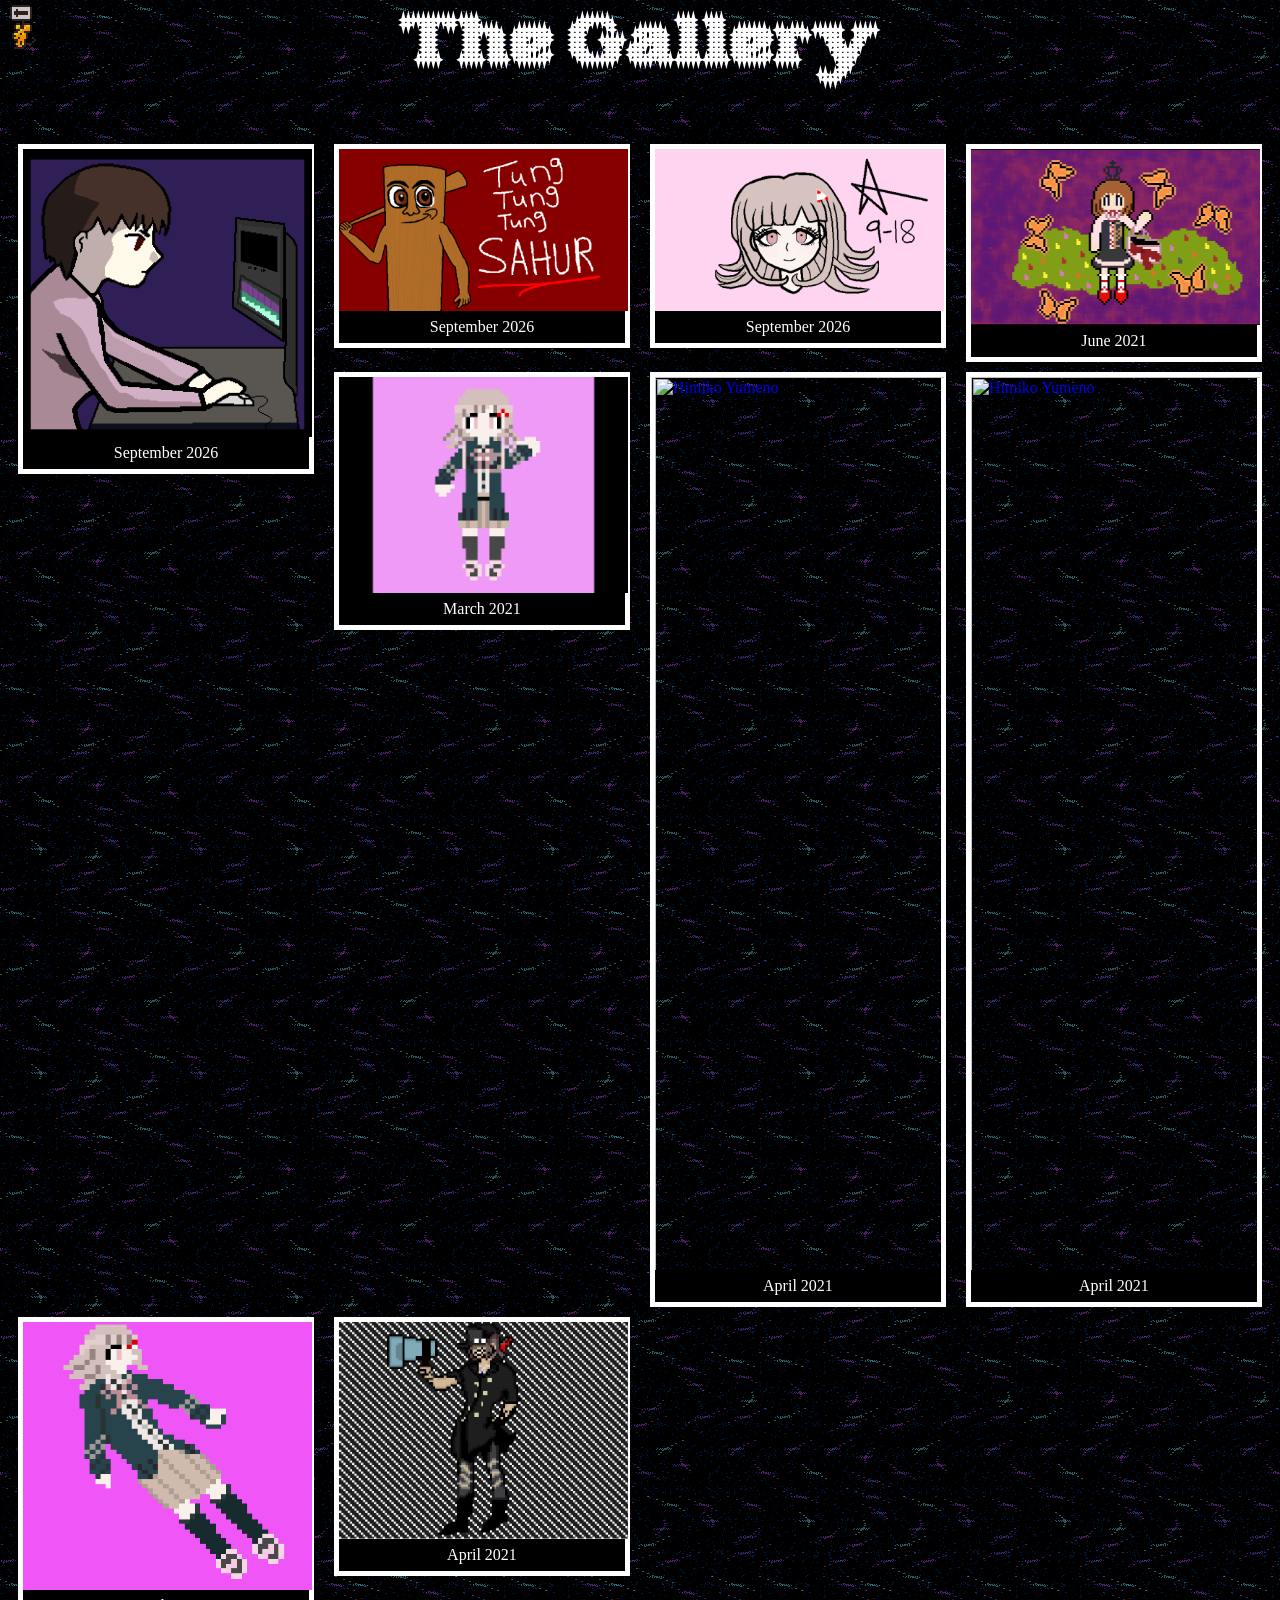
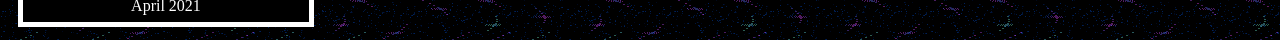
==== ArtPage.html @ aea321e5 "Update ArtPage.html" ====
<html>

<head>
<link rel="stylesheet" href="ArtStyle.css">
<title>The Lapis Zone</title>
</head>

<script>
</script>

<body>
<center> <h1>The Gallery</h1> </center>

<div class="BackHome">
<a href="index.html">
<img src="Images/backtohome.png" alt="Back to home page">
</a>
</div>

<div class="responsive">
  <div class="gallery">
    <a target="_blank" href="Gallery/LainIsEditing.png">
      <img src="Gallery/LainIsEditing.png" alt="Lain">
    </a>
    <div class="desc">September 2026</div>
  </div>
</div>
<!------------------------------------------------------------>
<div class="responsive">
  <div class="gallery">
    <a target="_blank" href="Gallery/tungtung.png">
      <img src="Gallery/tungtung.png" alt="Tung Tung Tung Sahur">
    </a>
    <div class="desc">September 2026</div>
  </div>
</div>
<!------------------------------------------------------------>
<div class="responsive">
  <div class="gallery">
    <a target="_blank" href="Gallery/ChiakiDoodle.png">
      <img src="Gallery/ChiakiDoodle.png" alt="Chiaki Nanami">
    </a>
    <div class="desc">September 2026</div>
  </div>
</div>
<!------------------------------------------------------------>


<div class="responsive">
  <div class="gallery">
    <a target="_blank" href="Gallery/Chiaki21.png">
      <img src="Gallery/Maria21.png" alt="Maria Ushiromiya">
    </a>
    <div class="desc">June 2021</div>
  </div>
</div>
<!------------------------------------------------------------>
<div class="responsive">
  <div class="gallery">
    <a target="_blank" href="Gallery/Chiaki21.png">
      <img src="Gallery/Chiaki21.png" alt="Chiaki Nanami">
    </a>
    <div class="desc">March 2021</div>
  </div>
</div>
<!------------------------------------------------------------>
<div class="responsive">
  <div class="gallery">
    <a target="_blank" href="Gallery/Himiko21-1.png">
      <img src="Gallery/Himiko21-1.png" alt="Himiko Yumeno">
    </a>
    <div class="desc">April 2021</div>
  </div>
</div>
<!------------------------------------------------------------>
<div class="responsive">
  <div class="gallery">
    <a target="_blank" href="Gallery/Himiko21-2.png">
      <img src="Gallery/Himiko21-2.png" alt="Himiko Yumeno">
    </a>
    <div class="desc">April 2021</div>
  </div>
</div>
<!------------------------------------------------------------>
<div class="responsive">
  <div class="gallery">
    <a target="_blank" href="Gallery/Chiaki21-2.png">
      <img src="Gallery/Chiaki21-2.png" alt="Chiaki Nanami">
    </a>
    <div class="desc">April 2021</div>
  </div>
</div>
<!------------------------------------------------------------>
<div class="responsive">
  <div class="gallery">
    <a target="_blank" href="Gallery/Sho21.png">
      <img src="Gallery/Sho21.png" alt="Sho Minamimoto">
    </a>
    <div class="desc">April 2021</div>
  </div>
</div>
<!------------------------------------------------------------>
<div class="clearfix"></div>

</body>
</html>
---- ArtStyle.css ----
@font-face {
  font-family: StarryStitch;
  src: url(Images/starry_stitch.ttf);
}

h1 {
	font-size: 80px;
	color: #ffffff;
	font-family: StarryStitch;
}

body {
 background-image: url("Images/255161.gif");
}

div.gallery {
  border: 5px solid #ffffff;
}

div.gallery:hover {
  border: 5px solid #ffffff;
}

div.gallery img {
  width: 101%;
  height: auto;
}

div.desc {
  padding: 7px;
  text-align: center;
  background-color: #000000;
}

* {
  box-sizing: border-box;
}

.responsive {
  padding: 5 10px;
  float: left;
  width: 24.99999%;
  color: #ffffff;
}

@media only screen and (max-width: 700px) {
  .responsive {
    width: 49.99999%;
    margin: 5px 0;
  }
}

@media only screen and (max-width: 500px) {
  .responsive {
    width: 100%;
  }
}

.clearfix:after {
  content: "";
  display: table;
  clear: both;
}

div.BackHome{
	
	position: absolute; 
	left: 75x;
	top: 5px;
}
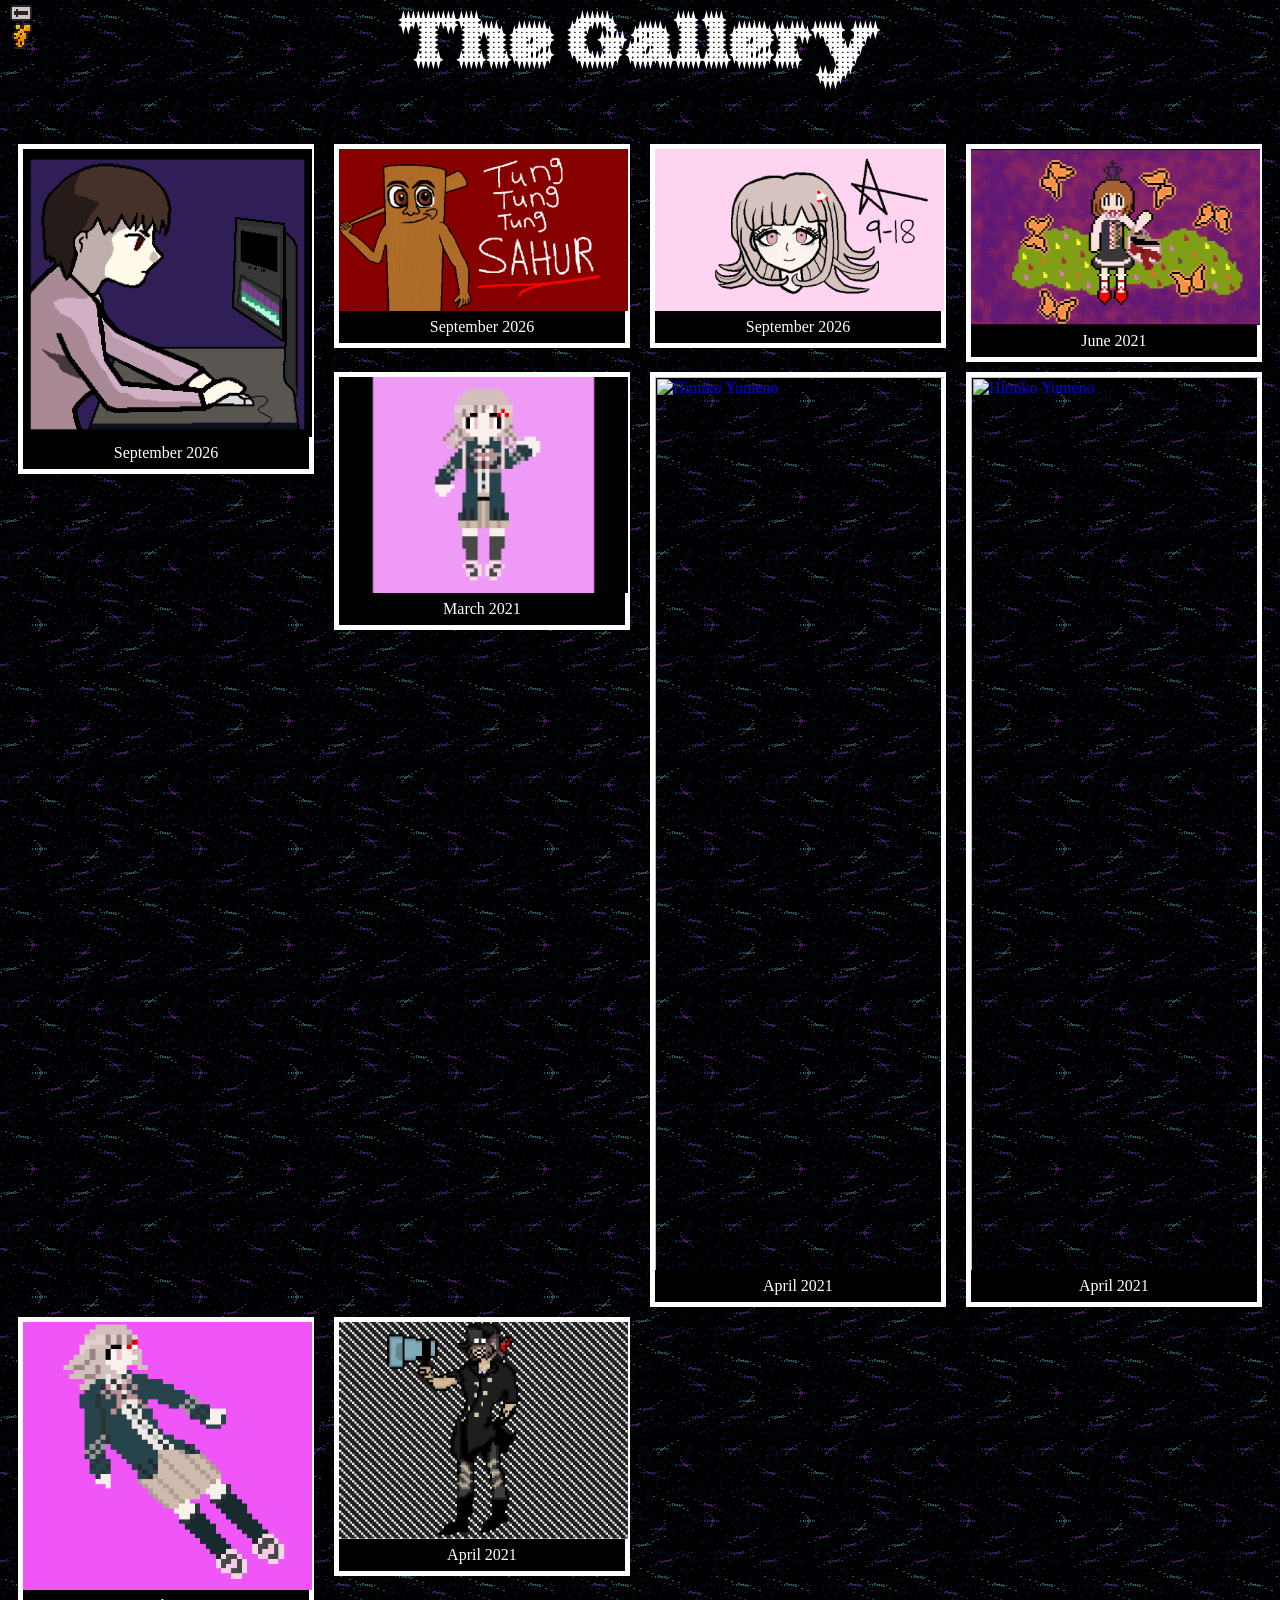
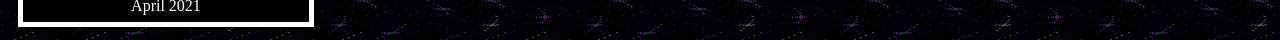
==== commit 718f3e19: "Update ArtPage.html" ====
--- a/ArtPage.html
+++ b/ArtPage.html
@@ -1,6 +1,7 @@
 <html>
 
 <head>
+<link rel="icon" type="Images/icon" href="Images/star.ico">
 <link rel="stylesheet" href="ArtStyle.css">
 <title>The Lapis Zone</title>
 </head>
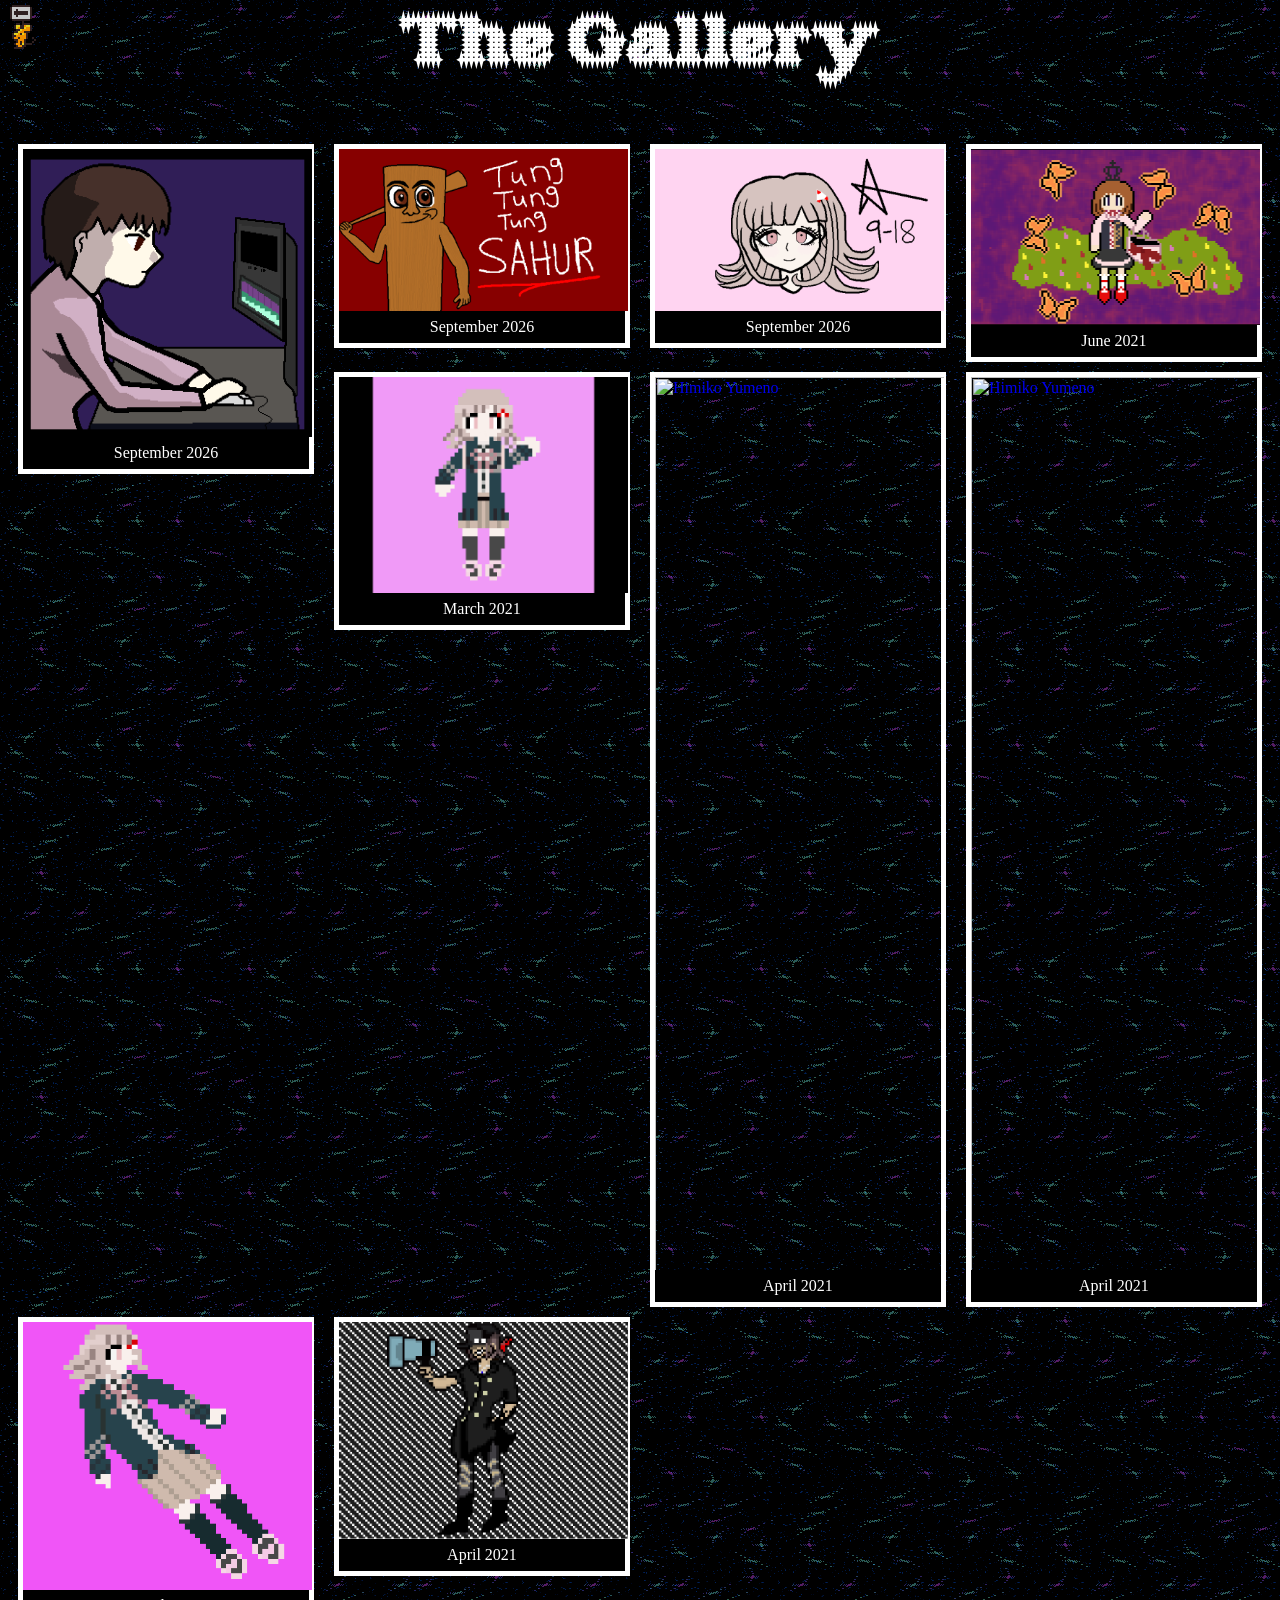
==== commit 59d988dd: "Update ArtPage.html" ====
--- a/ArtPage.html
+++ b/ArtPage.html
@@ -101,7 +101,6 @@
   </div>
 </div>
 <!------------------------------------------------------------>
-<div class="clearfix"></div>
 
 </body>
 </html>
--- a/ArtStyle.css
+++ b/ArtStyle.css
@@ -46,7 +46,7 @@
 @media only screen and (max-width: 700px) {
   .responsive {
     width: 49.99999%;
-    margin: 5px 0;
+    margin: 5px 5;
   }
 }
 
@@ -67,4 +67,4 @@
 	position: absolute; 
 	left: 75x;
 	top: 5px;
-}+}
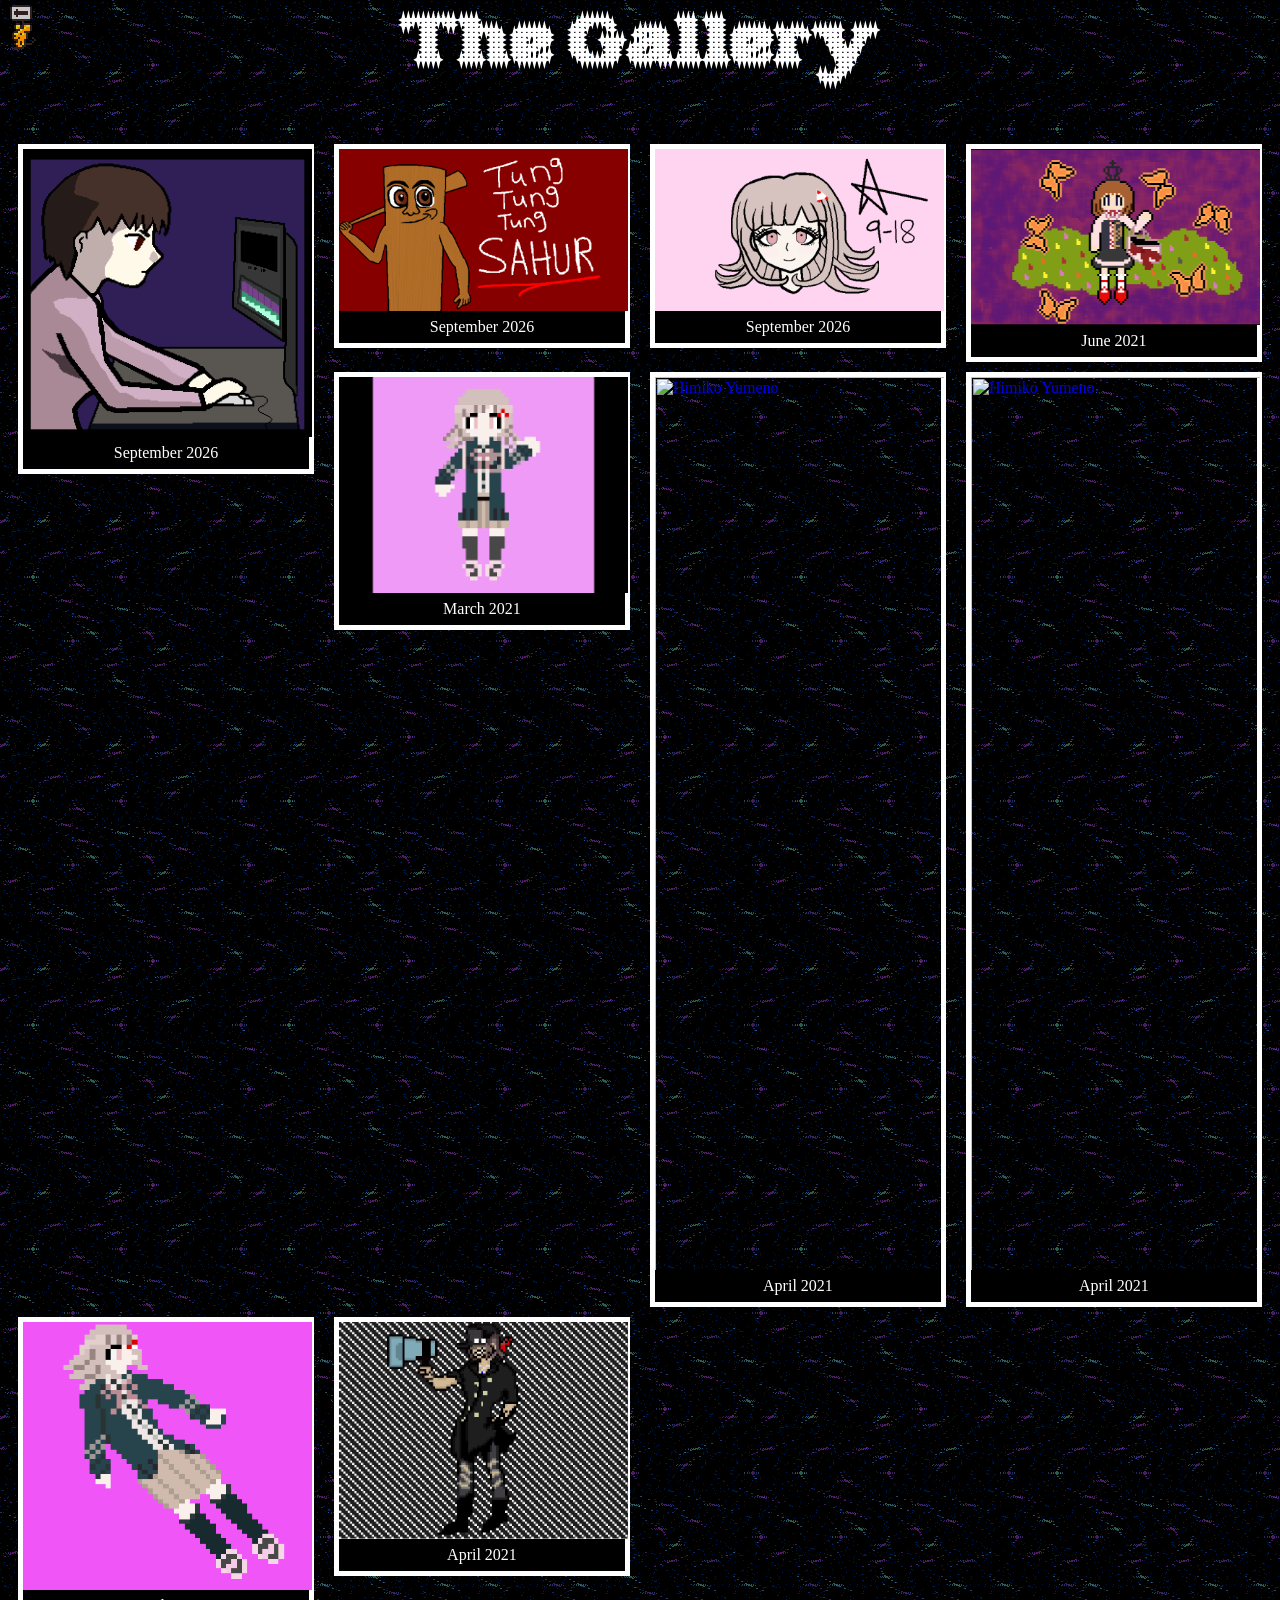
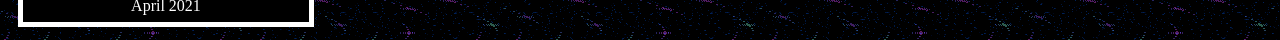
==== commit 86e53d3e: "Update ArtPage.html" ====
--- a/ArtPage.html
+++ b/ArtPage.html
@@ -101,6 +101,6 @@
   </div>
 </div>
 <!------------------------------------------------------------>
-
+<div class="clearfix"></div>
 </body>
 </html>
--- a/ArtStyle.css
+++ b/ArtStyle.css
@@ -58,7 +58,7 @@
 
 .clearfix:after {
   content: "";
-  display: table;
+  display: flex;
   clear: both;
 }
 
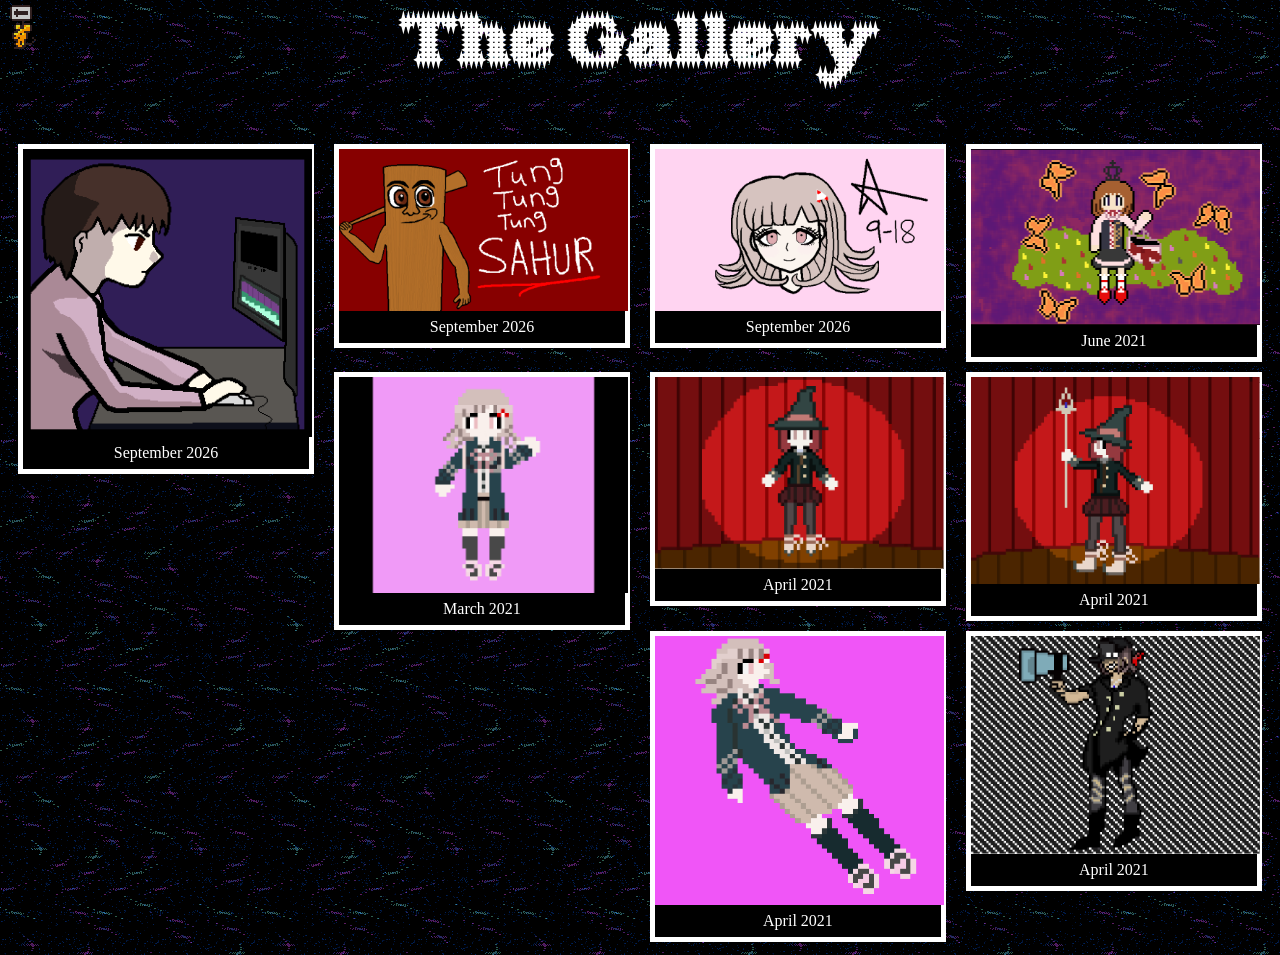
==== commit 1093708f: "Update ArtPage.html" ====
--- a/ArtPage.html
+++ b/ArtPage.html
@@ -68,7 +68,7 @@
 <div class="responsive">
   <div class="gallery">
     <a target="_blank" href="Gallery/Himiko21-1.png">
-      <img src="Gallery/Himiko21-1.png" alt="Himiko Yumeno">
+      <img src="Gallery/Himiko21-1.PNG" alt="Himiko Yumeno">
     </a>
     <div class="desc">April 2021</div>
   </div>
@@ -77,7 +77,7 @@
 <div class="responsive">
   <div class="gallery">
     <a target="_blank" href="Gallery/Himiko21-2.png">
-      <img src="Gallery/Himiko21-2.png" alt="Himiko Yumeno">
+      <img src="Gallery/Himiko21-2.PNG" alt="Himiko Yumeno">
     </a>
     <div class="desc">April 2021</div>
   </div>
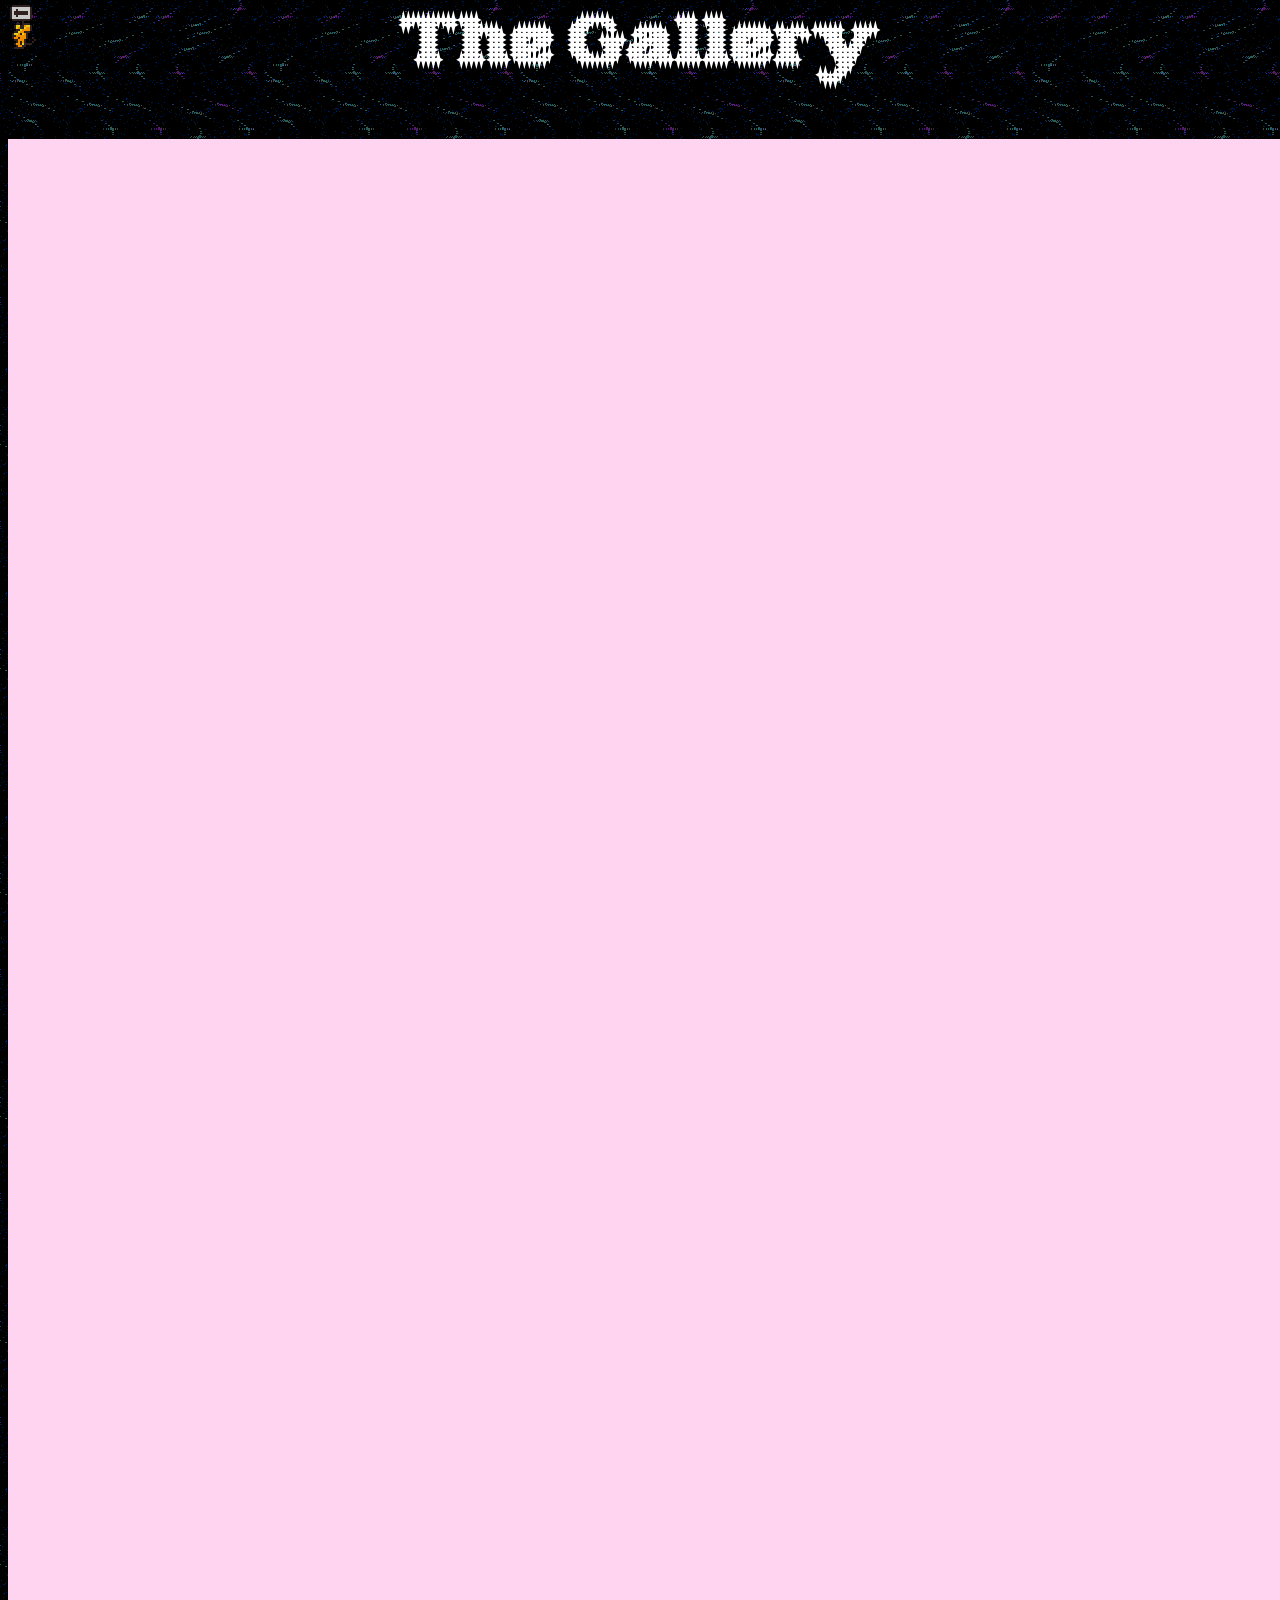
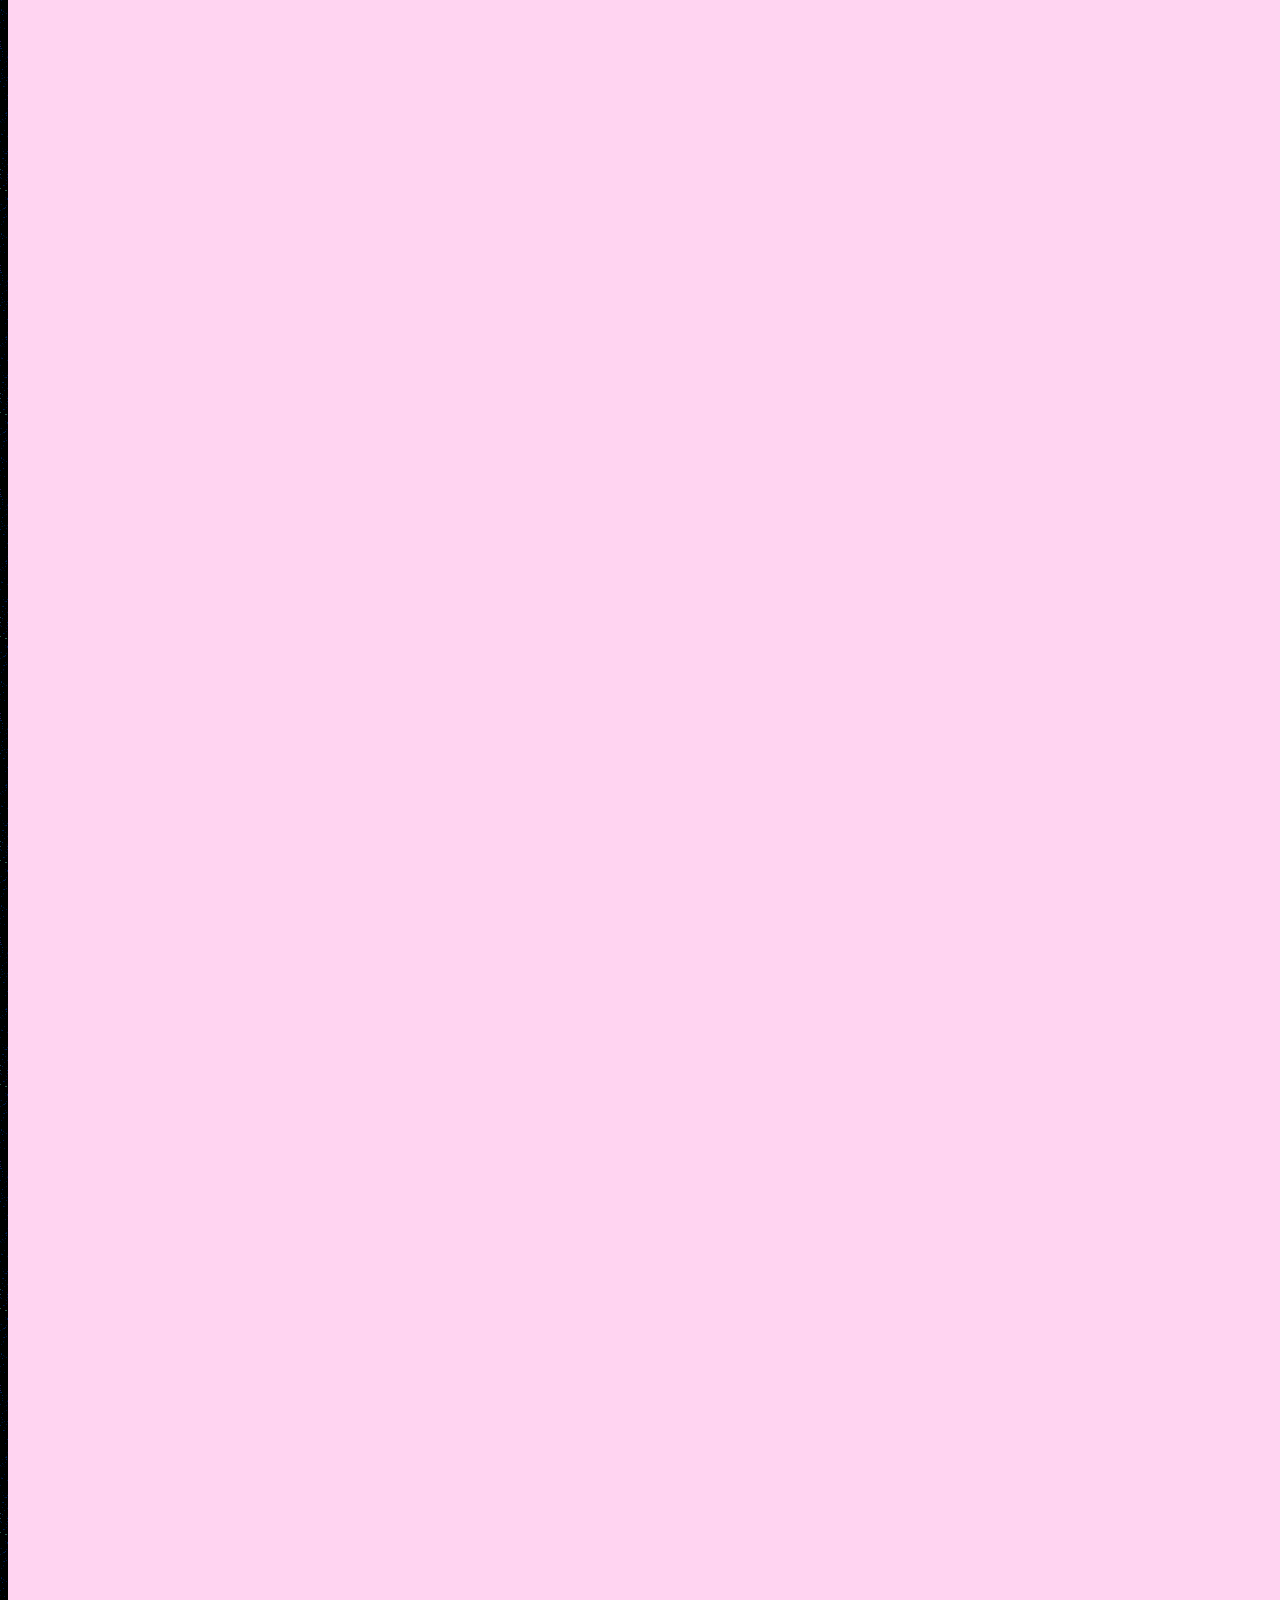
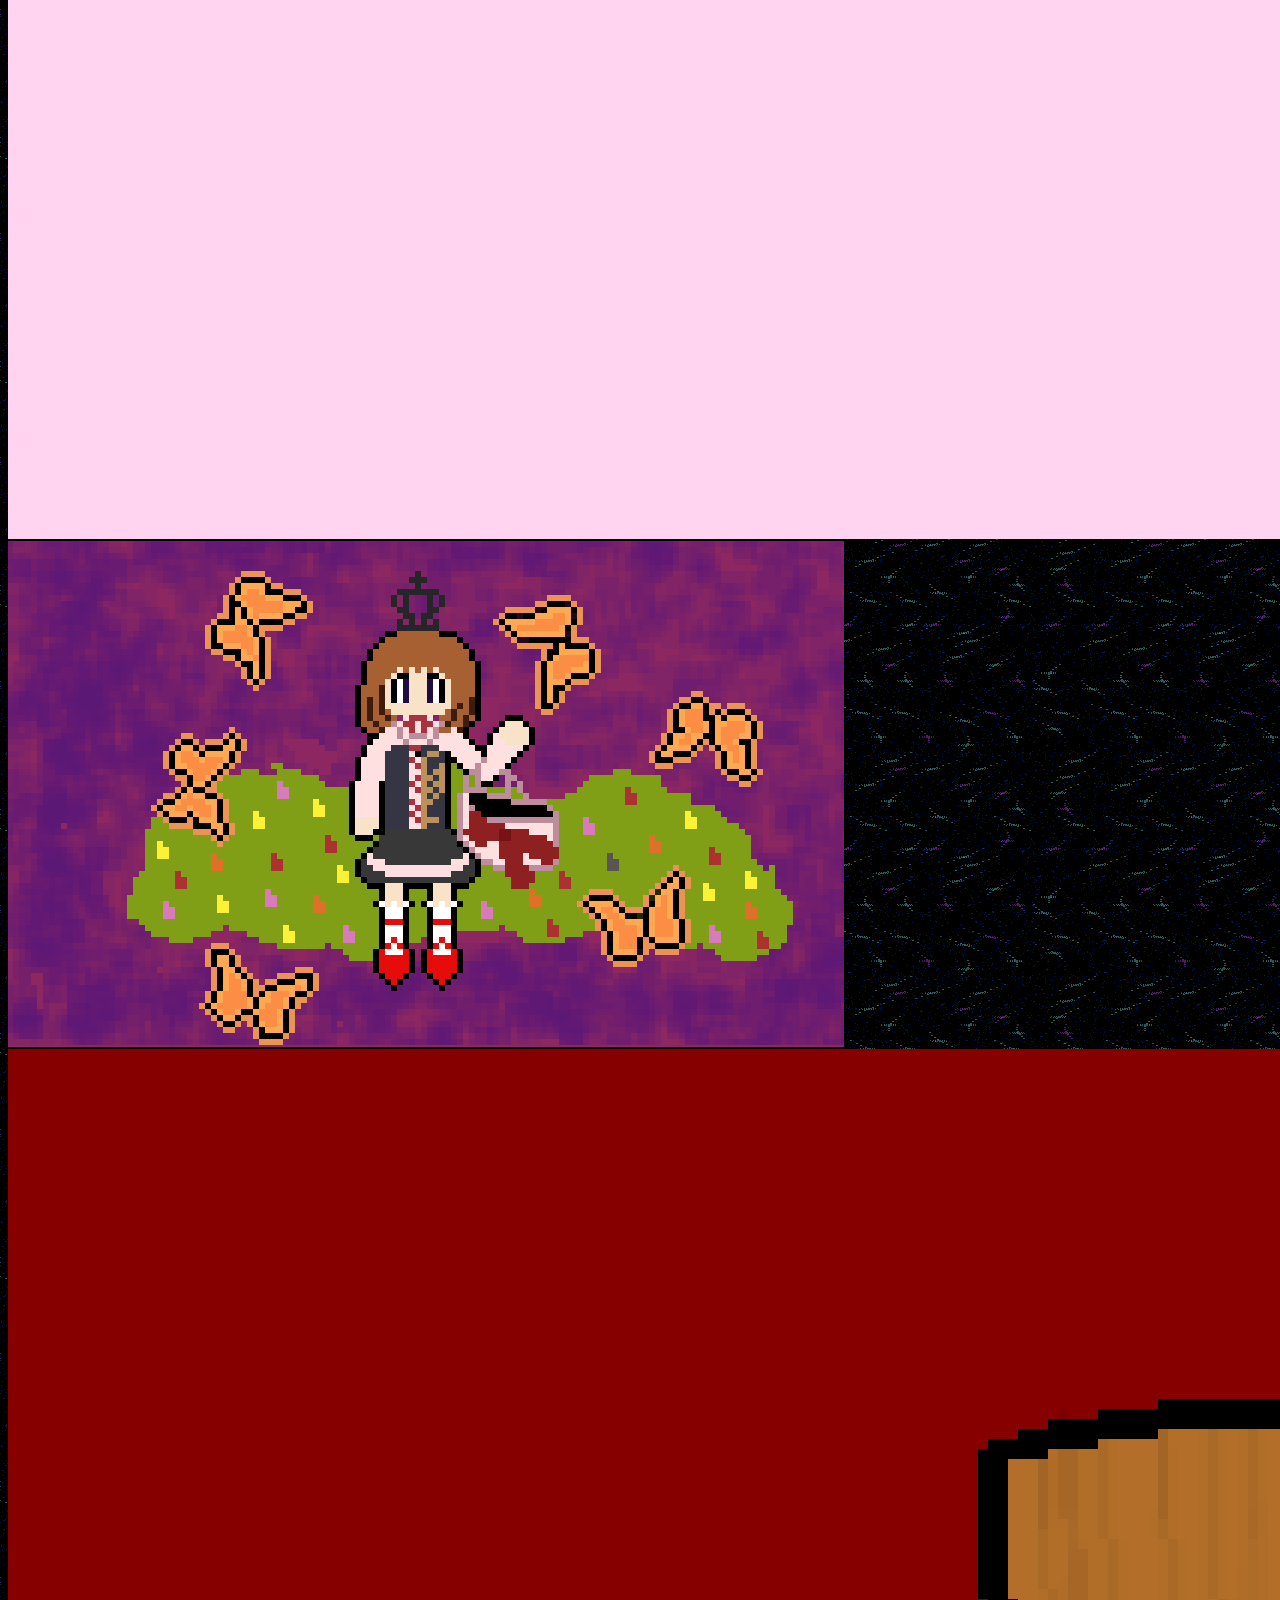
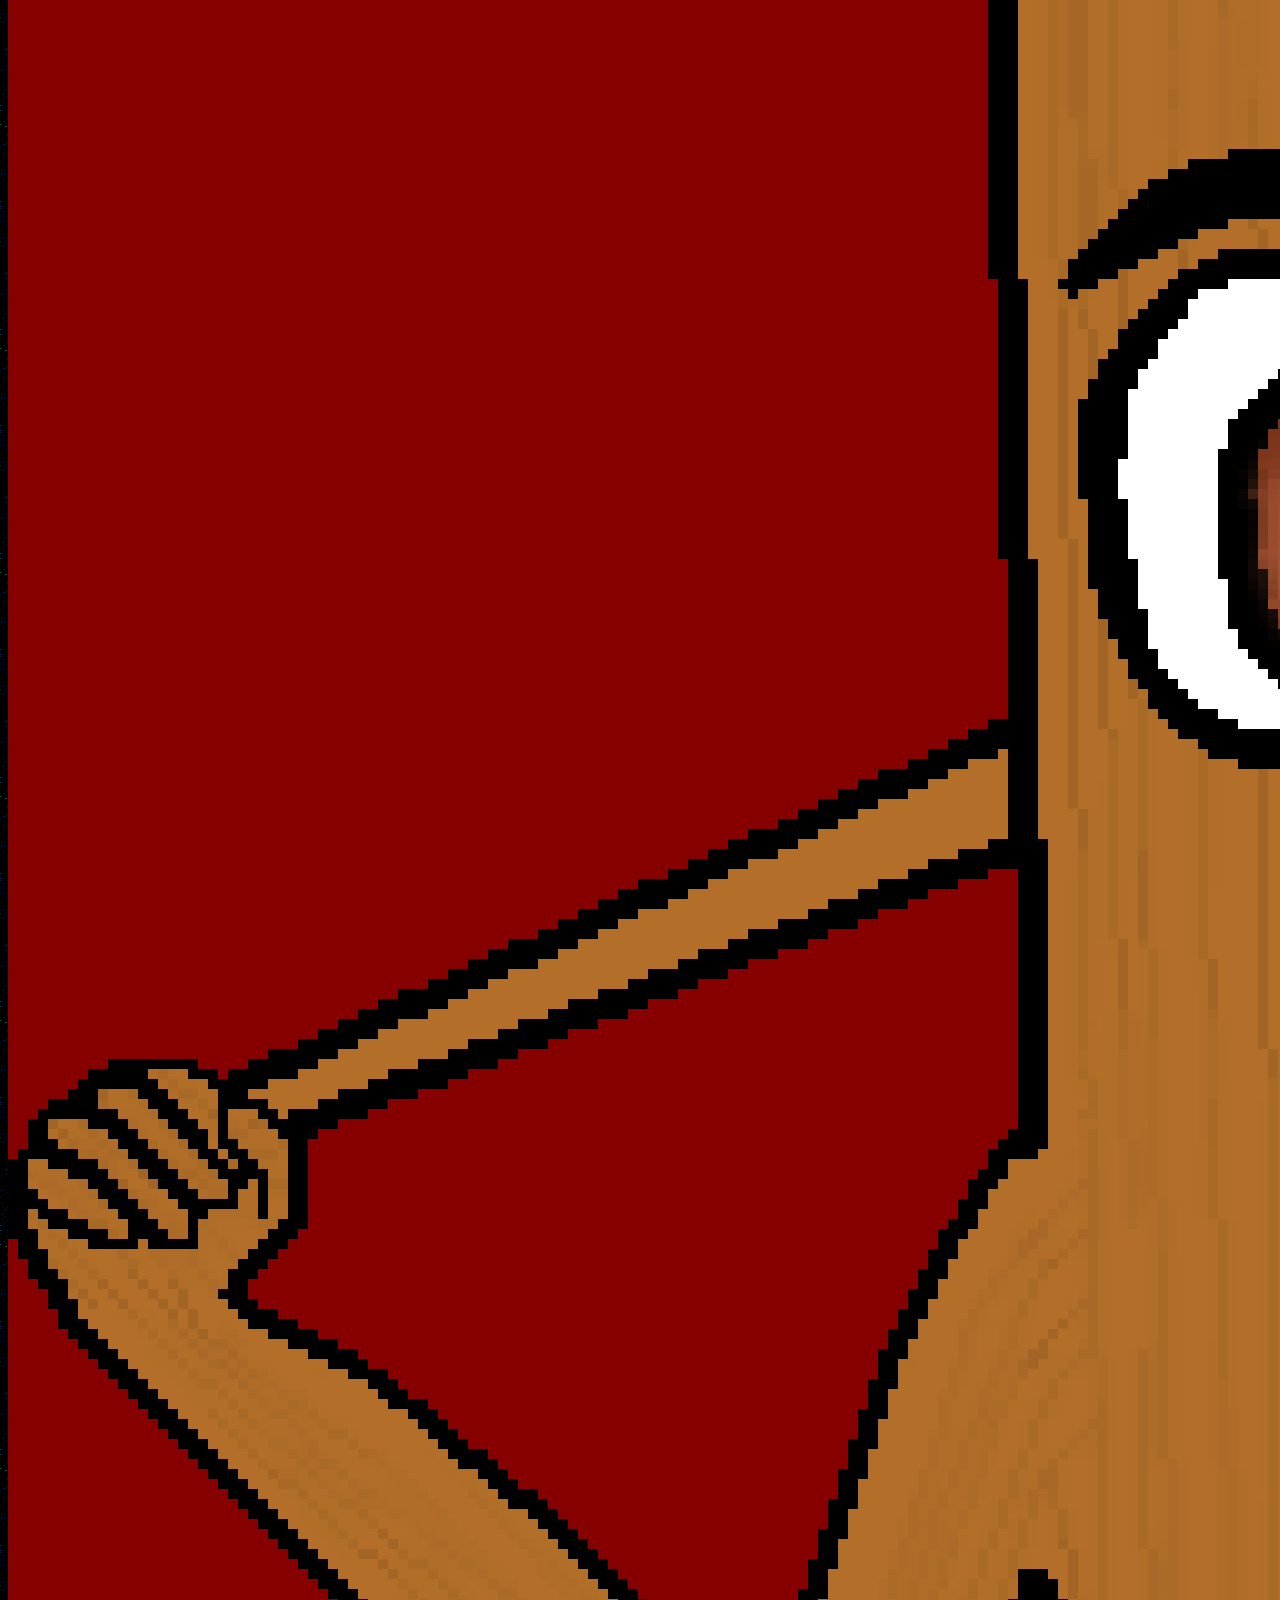
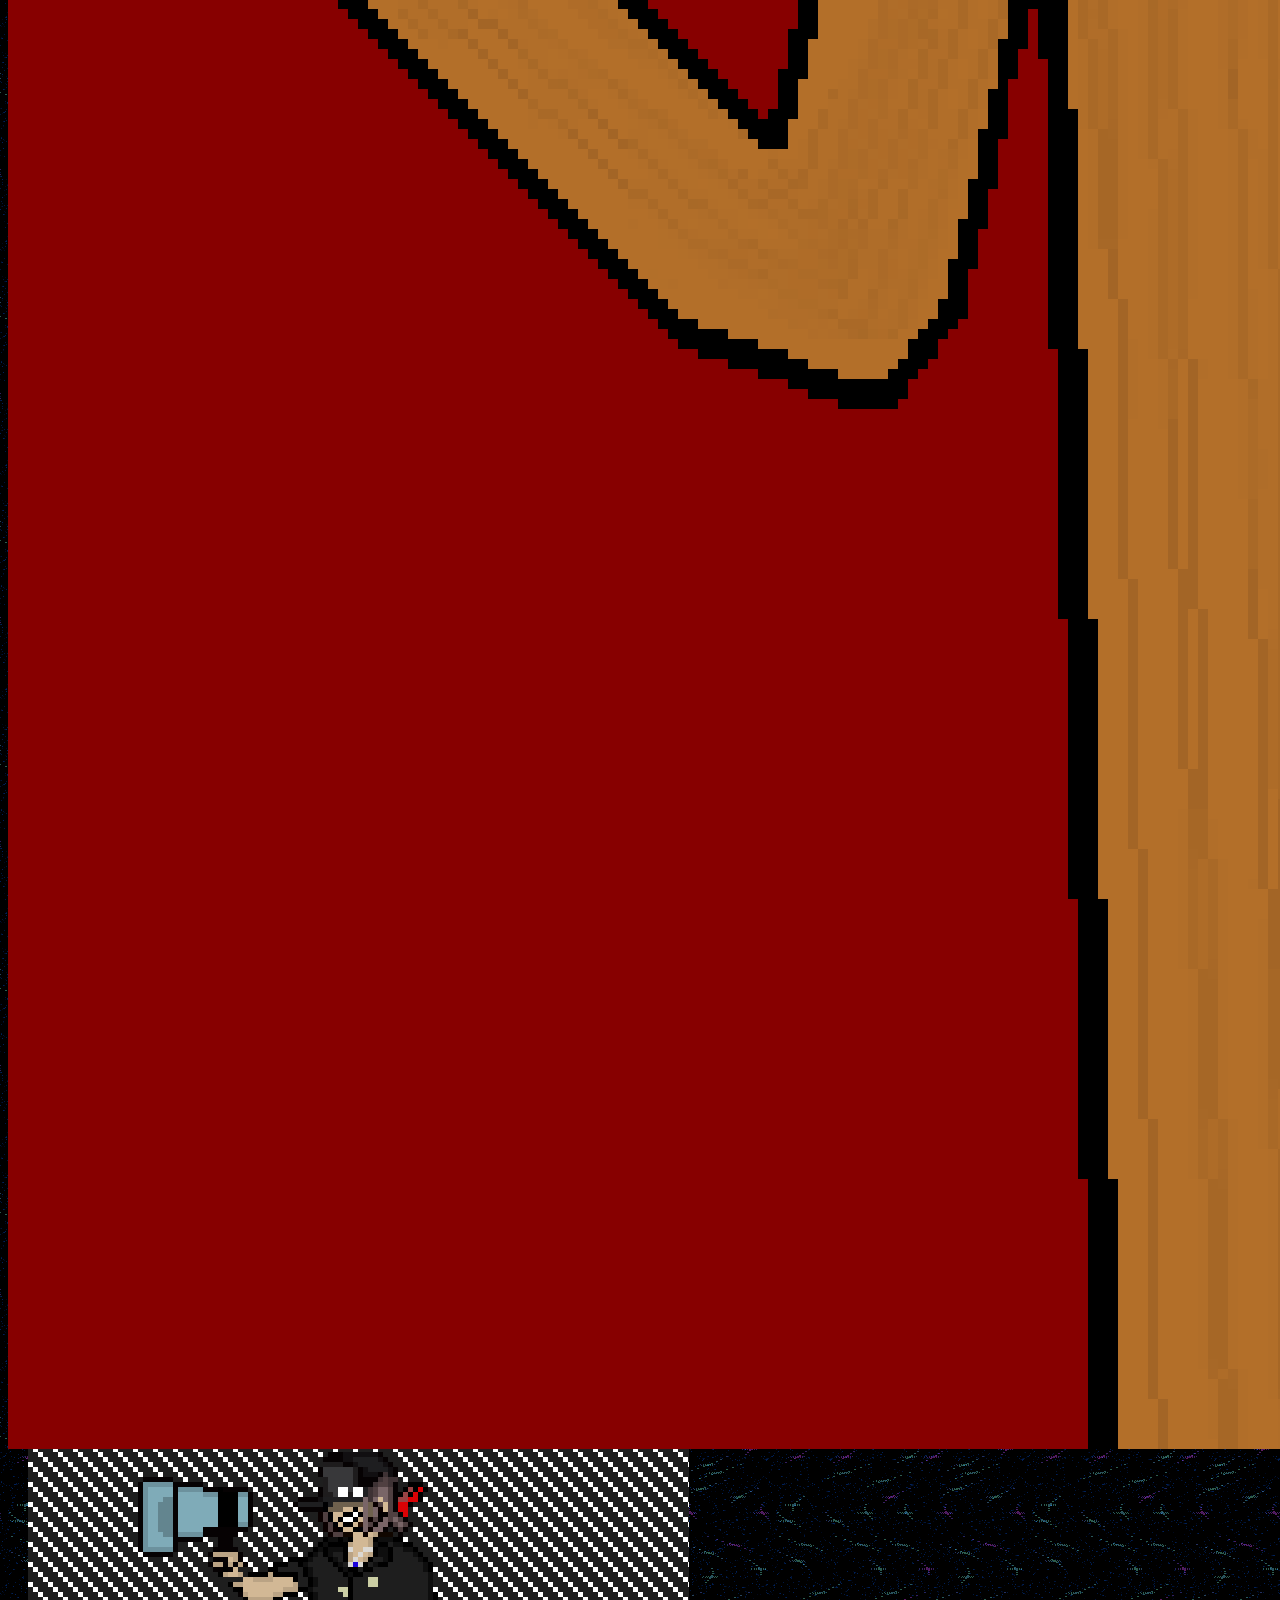
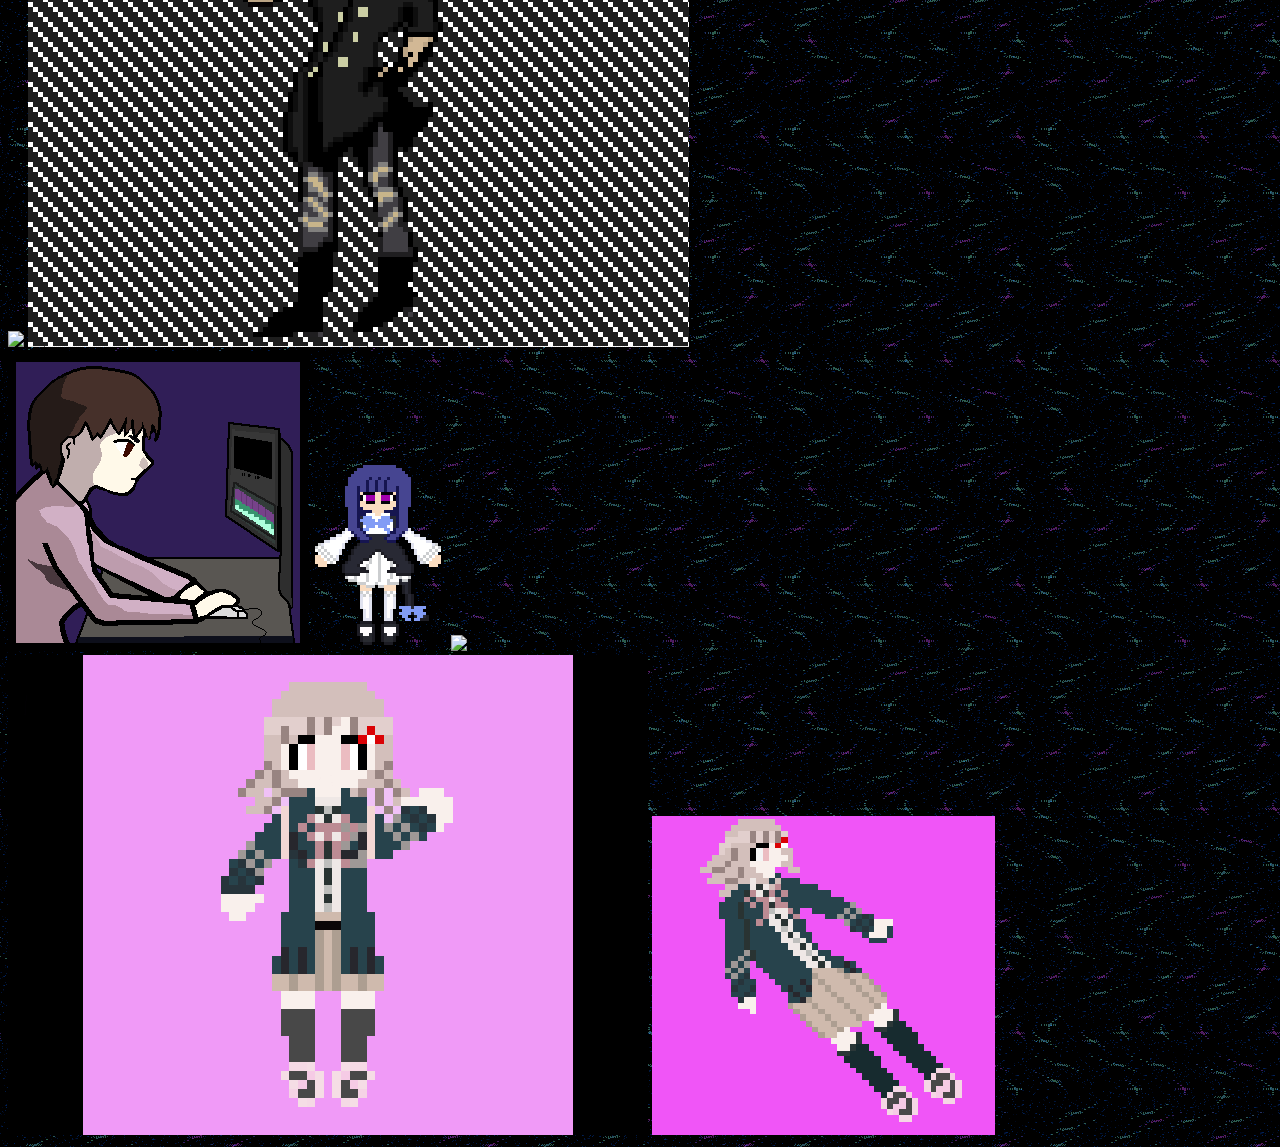
==== commit 0647841e: "Update ArtPage.html" ====
--- a/ArtPage.html
+++ b/ArtPage.html
@@ -12,95 +12,41 @@
 <body>
 <center> <h1>The Gallery</h1> </center>
 
+<!------------------------------------------------------------>
 <div class="BackHome">
 <a href="index.html">
 <img src="Images/backtohome.png" alt="Back to home page">
 </a>
 </div>
 
-<div class="responsive">
-  <div class="gallery">
-    <a target="_blank" href="Gallery/LainIsEditing.png">
-      <img src="Gallery/LainIsEditing.png" alt="Lain">
-    </a>
-    <div class="desc">September 2026</div>
+ 
+<div class="row">
+  <div class="column">
+    <img src="Gallery/ChiakiDoodle.png">
+    <img src="Gallery/Maria21.png">
+    
   </div>
-</div>
+
+  
+   <div class="column">
+    <img src="Gallery/tungtung.png">
+    <img src="Gallery/Himiko21-1.png">
+    <img src="Gallery/Sho21.png">
+  </div>
+
+  <div class="column">
+    <img src="Gallery/LainIsEditing.png">
+    <img src="Gallery/Bernkastel26.png">
+    <img src="Gallery/Himiko21-2.png">
+   
+  </div>
+
+  <div class="column">
+    <img src="Gallery/Chiaki21.png">
+    <img src="Gallery/Chiaki21-2.png">
+    
+  
+  </div>
 <!------------------------------------------------------------>
-<div class="responsive">
-  <div class="gallery">
-    <a target="_blank" href="Gallery/tungtung.png">
-      <img src="Gallery/tungtung.png" alt="Tung Tung Tung Sahur">
-    </a>
-    <div class="desc">September 2026</div>
-  </div>
-</div>
-<!------------------------------------------------------------>
-<div class="responsive">
-  <div class="gallery">
-    <a target="_blank" href="Gallery/ChiakiDoodle.png">
-      <img src="Gallery/ChiakiDoodle.png" alt="Chiaki Nanami">
-    </a>
-    <div class="desc">September 2026</div>
-  </div>
-</div>
-<!------------------------------------------------------------>
-
-
-<div class="responsive">
-  <div class="gallery">
-    <a target="_blank" href="Gallery/Chiaki21.png">
-      <img src="Gallery/Maria21.png" alt="Maria Ushiromiya">
-    </a>
-    <div class="desc">June 2021</div>
-  </div>
-</div>
-<!------------------------------------------------------------>
-<div class="responsive">
-  <div class="gallery">
-    <a target="_blank" href="Gallery/Chiaki21.png">
-      <img src="Gallery/Chiaki21.png" alt="Chiaki Nanami">
-    </a>
-    <div class="desc">March 2021</div>
-  </div>
-</div>
-<!------------------------------------------------------------>
-<div class="responsive">
-  <div class="gallery">
-    <a target="_blank" href="Gallery/Himiko21-1.png">
-      <img src="Gallery/Himiko21-1.PNG" alt="Himiko Yumeno">
-    </a>
-    <div class="desc">April 2021</div>
-  </div>
-</div>
-<!------------------------------------------------------------>
-<div class="responsive">
-  <div class="gallery">
-    <a target="_blank" href="Gallery/Himiko21-2.png">
-      <img src="Gallery/Himiko21-2.PNG" alt="Himiko Yumeno">
-    </a>
-    <div class="desc">April 2021</div>
-  </div>
-</div>
-<!------------------------------------------------------------>
-<div class="responsive">
-  <div class="gallery">
-    <a target="_blank" href="Gallery/Chiaki21-2.png">
-      <img src="Gallery/Chiaki21-2.png" alt="Chiaki Nanami">
-    </a>
-    <div class="desc">April 2021</div>
-  </div>
-</div>
-<!------------------------------------------------------------>
-<div class="responsive">
-  <div class="gallery">
-    <a target="_blank" href="Gallery/Sho21.png">
-      <img src="Gallery/Sho21.png" alt="Sho Minamimoto">
-    </a>
-    <div class="desc">April 2021</div>
-  </div>
-</div>
-<!------------------------------------------------------------>
-<div class="clearfix"></div>
 </body>
 </html>
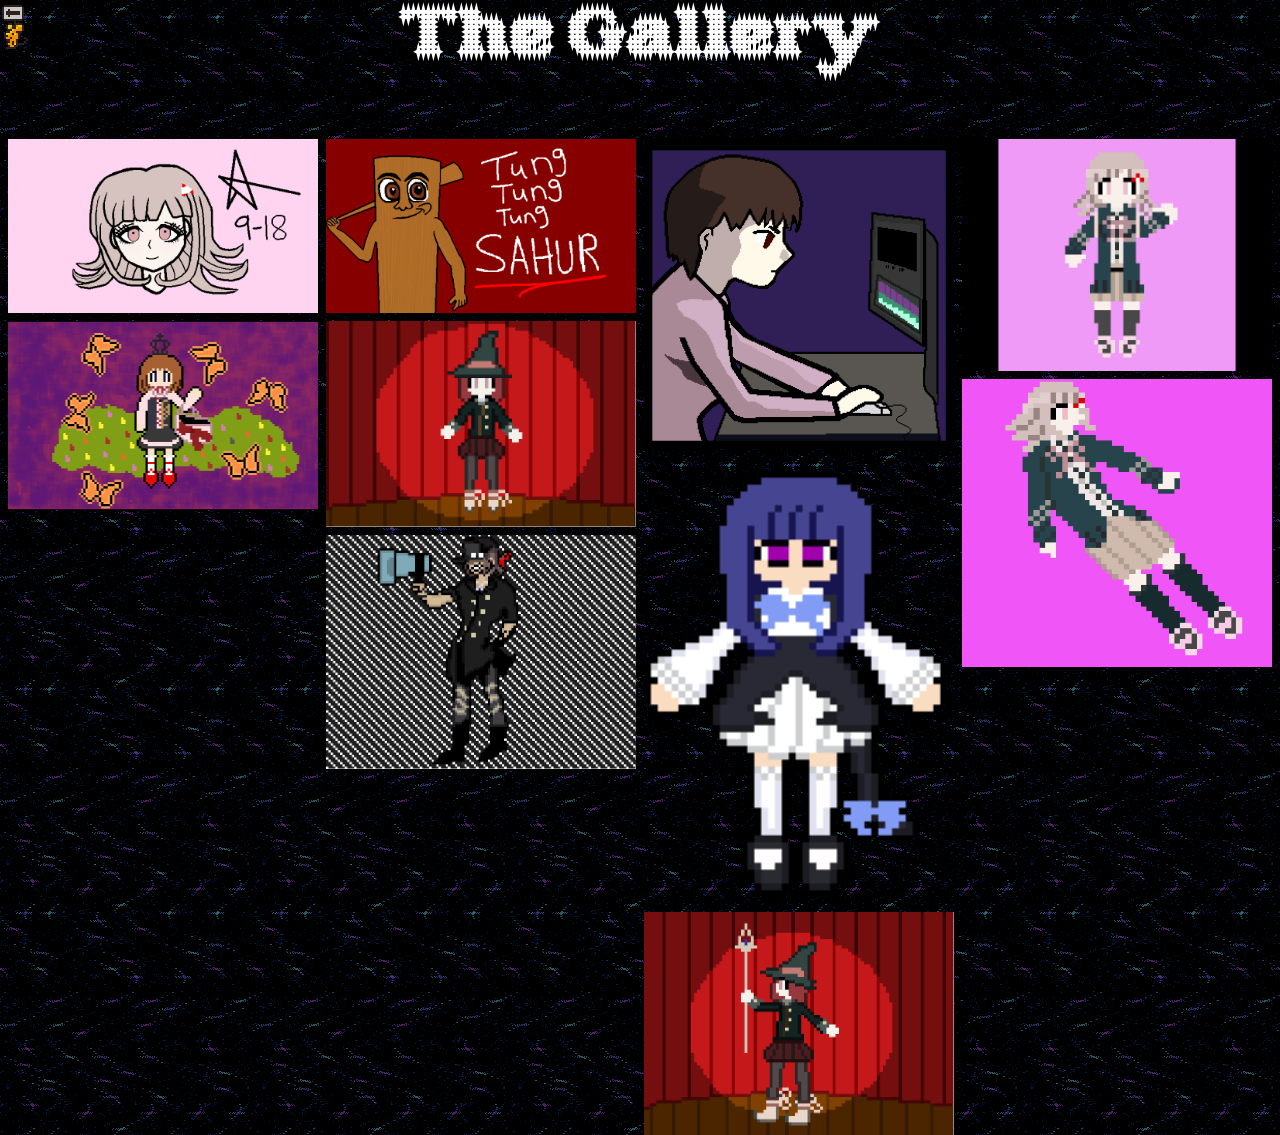
==== commit 73fa39fb: "Update ArtPage.html" ====
--- a/ArtPage.html
+++ b/ArtPage.html
@@ -30,14 +30,14 @@
   
    <div class="column">
     <img src="Gallery/tungtung.png">
-    <img src="Gallery/Himiko21-1.png">
+    <img src="Gallery/Himiko21-1.PNG">
     <img src="Gallery/Sho21.png">
   </div>
 
   <div class="column">
     <img src="Gallery/LainIsEditing.png">
     <img src="Gallery/Bernkastel26.png">
-    <img src="Gallery/Himiko21-2.png">
+    <img src="Gallery/Himiko21-2.PNG">
    
   </div>
 
--- a/ArtStyle.css
+++ b/ArtStyle.css
@@ -13,58 +13,63 @@
  background-image: url("Images/255161.gif");
 }
 
-div.gallery {
-  border: 5px solid #ffffff;
-}
-
-div.gallery:hover {
-  border: 5px solid #ffffff;
-}
-
-div.gallery img {
-  width: 101%;
-  height: auto;
-}
-
-div.desc {
-  padding: 7px;
-  text-align: center;
-  background-color: #000000;
+div.BackHome{
+	
+	position: absolute; 
+	left: 75x;
+	top: 5px;
 }
 
 * {
   box-sizing: border-box;
 }
 
-.responsive {
-  padding: 5 10px;
-  float: left;
-  width: 24.99999%;
-  color: #ffffff;
+body {
+  margin: 0;
+  font-family: Arial;
 }
 
-@media only screen and (max-width: 700px) {
-  .responsive {
-    width: 49.99999%;
-    margin: 5px 5;
+.header {
+  text-align: center;
+  padding: 32px;
+}
+
+.row {
+  display: -ms-flexbox; /* IE10 */
+  display: flex;
+  -ms-flex-wrap: wrap; /* IE10 */
+  flex-wrap: wrap;
+  padding: 0 4px;
+}
+
+/* Create four equal columns that sits next to each other */
+.column {
+  -ms-flex: 25%; /* IE10 */
+  flex: 25%;
+  max-width: 25%;
+  padding: 0 4px;
+}
+
+.column img {
+  margin-top: 8px;
+  vertical-align: middle;
+  width: 100%;
+}
+
+/* Responsive layout - makes a two column-layout instead of four columns */
+@media screen and (max-width: 800px) {
+  .column {
+    -ms-flex: 50%;
+    flex: 50%;
+    max-width: 50%;
   }
 }
 
-@media only screen and (max-width: 500px) {
-  .responsive {
-    width: 100%;
+/* Responsive layout - makes the two columns stack on top of each other instead of next to each other */
+@media screen and (max-width: 600px) {
+  .column {
+    -ms-flex: 100%;
+    flex: 100%;
+    max-width: 100%;
   }
 }
-
-.clearfix:after {
-  content: "";
-  display: flex;
-  clear: both;
-}
-
-div.BackHome{
-	
-	position: absolute; 
-	left: 75x;
-	top: 5px;
-}
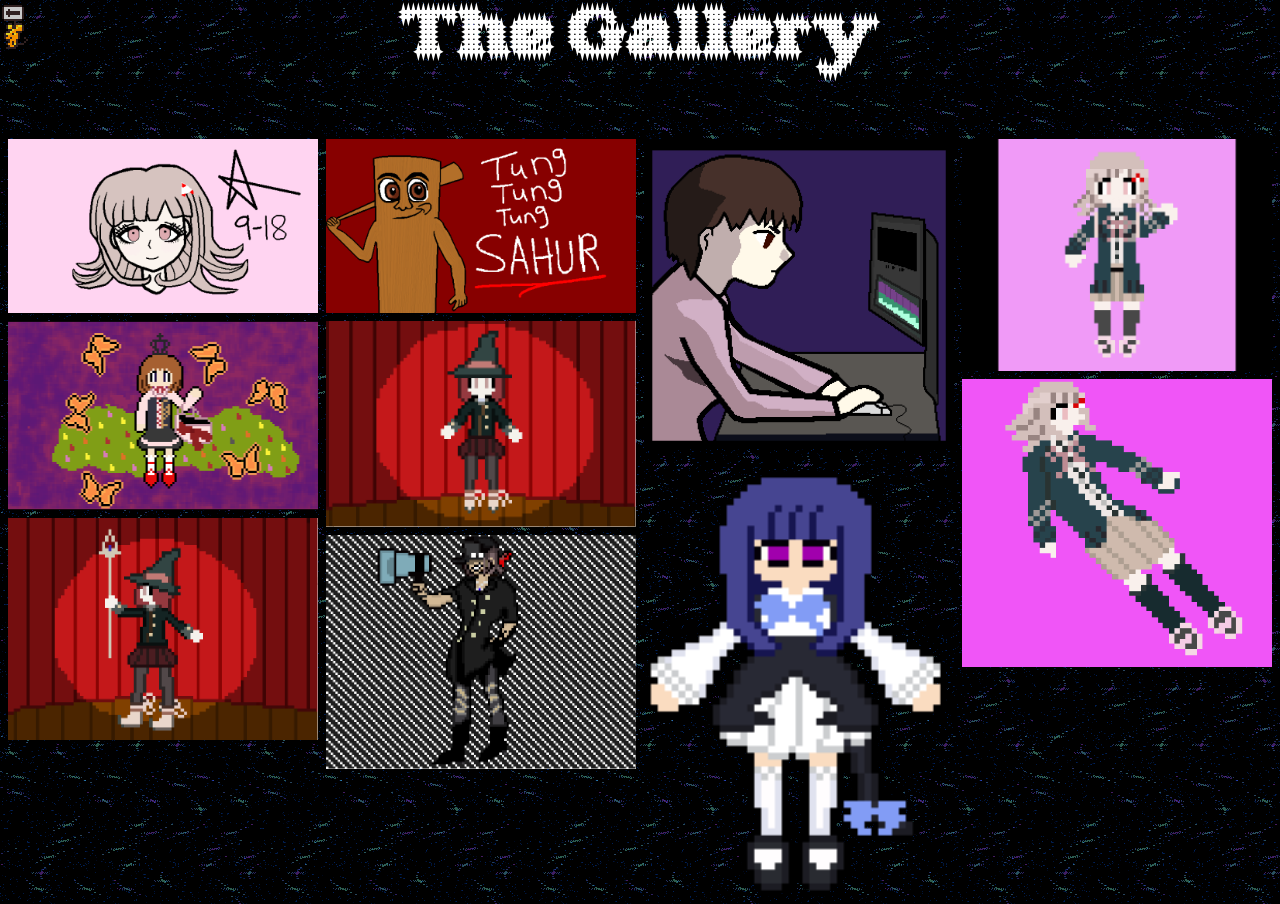
==== commit 332e5e83: "Update ArtPage.html" ====
--- a/ArtPage.html
+++ b/ArtPage.html
@@ -24,6 +24,7 @@
   <div class="column">
     <img src="Gallery/ChiakiDoodle.png">
     <img src="Gallery/Maria21.png">
+    <img src="Gallery/Himiko21-2.PNG">
     
   </div>
 
@@ -37,7 +38,6 @@
   <div class="column">
     <img src="Gallery/LainIsEditing.png">
     <img src="Gallery/Bernkastel26.png">
-    <img src="Gallery/Himiko21-2.PNG">
    
   </div>
 
